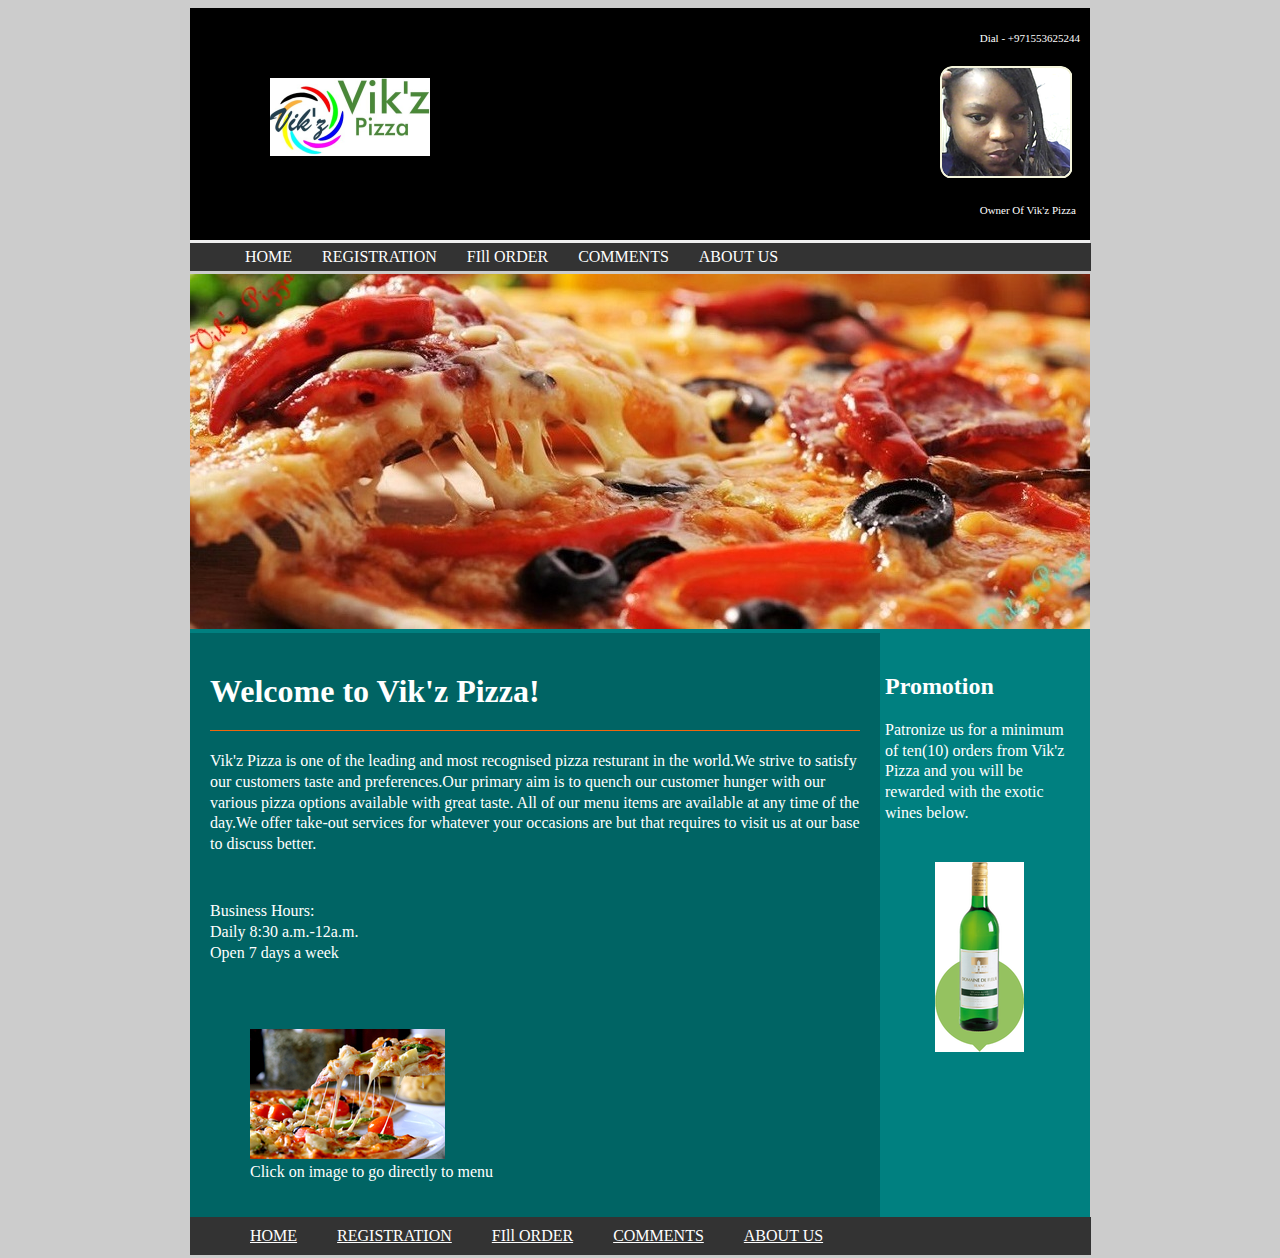
==== index.html @ 1b2c47cf "Add files via upload" ====
﻿<!DOCTYPE HTML>
<html xmlns="http://www.w3.org/1999/xhtml">

  <!-- #BeginTemplate "main.dwt" -->

  <head>
     <link rel="stylesheet" href="css/styles.css" type="text/css" media="screen">
     <!-- #BeginEditable "doctitle" -->
     <title>Dial - +971553625244&nbsp;&nbsp;&nbsp;&nbsp; Owner O</title>
  <!-- #EndEditable -->
  </head>

  <body>
  
  <div id="wrapper">
        
        <div id="top">
              <div id="logo">
                 <img src="image/viki.png" />
              </div>
              
              <div id="founder">
                <p>Dial - +971553625244 </p><br>
                <img src=image/alt.png /><br>
                <br>
                <p>Owner Of Vik'z Pizza</p>
              </div>
          
        </div>
        
        <div id="topnav">
           <ul>
              <li><a href="index.html">HOME</a></li>
              <li><a href="Registration.html">REGISTRATION</a></li>
              <li><a href="Fillorder.html">FIll ORDER</a></li>
              <li><a href="comment.html">COMMENTS</a></li>
              <li><a href="Aboutus.html">ABOUT US</a></li>
           </ul>
        </div>
        
        <div id="banner">
              <img src="image/chik.jpg" />
        </div>
        
        <div id="content">
              <!-- #BeginEditable "Content" -->
              <h1> Welcome to Vik'z Pizza!</h1>
              <p>Vik'z Pizza is one of the leading and most recognised pizza resturant in the world.We strive to satisfy our customers taste and  
                 preferences.Our primary aim is to quench our customer hunger with our various pizza options available with great taste.                         
                 All of our menu items are available at any time of the day.We offer take-out services for whatever your occasions are but that requires
                 to visit us at our base to discuss better.</p><br>
 
                  <p>     
                  Business Hours:<br>
                  Daily 8:30 a.m.-12a.m.<br>
                  Open 7 days a week</p><br>
                  <br>            
                       
                 <figure>
                 <a href="Menu.html"><img src="image/men.jpg"></a>
                 <figcaption>Click on image to go directly to menu</figcaption>
                 </figure>
                 
        <!-- #EndEditable -->
                 
        </div>
              
        <div id="rightside">
        
             <h2>Promotion</h2>
             
             <p>Patronize us for a minimum of ten(10) orders from Vik'z Pizza and 
			 you will be rewarded with the exotic wines below.</p>
                
                <img src="image/Drinks/blanc.png" />
                
                

        </div>
        
        <div id="footer">
              <ul>
              <li><a href="main.html">HOME</a></li>
              <li><a href="Registration.html">REGISTRATION</a></li>
              <li><a href="Fillorder.html">FIll ORDER</a></li>
              <li><a href="comment.html">COMMENTS</a></li>
              <li><a href="Aboutus.html">ABOUT US</a></li>

           </ul>

        </div>  
        
  </div>      
  </body>

<!-- #EndTemplate -->

</html>
---- css/styles.css ----
﻿body                {
	                 background-color:#cccccc;
                    }


#wrapper            {
	                 width:900px;
	                 margin:0px auto;
	                 background-color:#008080;
                    }

#top                {
	                 background-color:#000000;
	                 width:100%; 
	                 padding:20px 0px; 
	                 overflow:hidden;
	                 border-bottom:3px #eeeeee solid;
                    }

#logo               {
	                 float:left; margin:50px 80px;
                    }

#founder            {
	                 float:right;
                    }

#founder p          {
	                 color:#ffffff;
	                 font-size:11px;	
	                 margin:4px 10px 4px 40px;
	                 padding:0px;
                    }

founder img         {
	                 width:80px;
	                 height:80px;
                    }

#topnav             { background-color:#333333; clear:both;   }
#topnav ul          { width:95.7%; float:left; margin:0px; background-color:#333333; border-bottom:3px #cccccc solid;  }
#topnav ul li       { display:inline; }  
#topnav ul li a     { float:left; padding:5px 15px; text-decoration: none;}                                

#topnav a:link      {color:#ffffff; }
#topnav a:visited   {color:#ffffff; }
#topnav a:active    {color:#ffffff; }
#topnav a:hover     {color:#ffffff; background-color:#770000; }
#topnav a:focus     {color:#ffffff; }


#banner             {        }


#content            {
	                 float:left;
	                 width:650px;
	                 padding:20px;
	                 background-color:#006464;
	                 color:#ffffff;
                    }

#content h1         {
	                 margin:0 0 20px 0;
	                 font-size:32px;
	                 border-bottom:1px #F0680D solid;
	                 padding:20px 0px;
                    }

#content p          {
                      margin :14px 0px;
	                  line-height:130%;
                    }

#content h3         {
	                 margin:20px 0 0 0;
	
                    }
                    
#rightside          {
	                 padding:20px;
	                 margin-left:675px;
	                 background-color:#008080;
	                 color:#ffffff;
                    }

#rightside h3       {
	                 margin:20px 0 10px 0;
                    }

#rightside p        {
	                 margin:8px 0;
	                 line-height:130%;
                    }
                    
#rightside img      { margin:30px 50px; }
                      

#footer             { background-color:#333333; clear:both;   }
#footer ul          { width:95.7%; float:left; margin:0px; background-color:#333333; border-bottom:3px #cccccc solid;  }
#footer ul li       { display:inline; }  
#footer ul li a     { float:left; padding:10px 20px; }                                

#footer a:link      {color:#ffffff; }
#footer a:visited   {color:#ffffff; }
#footer a:active    {color:#ffffff; }
#footer a:hover     {color:#ffffff; background-color:#770000; }
#footer a:focus     {color:#ffffff; }

#tnx              {color:teal; background-color:silver; }



aside {
    width:80%;
	margin-right:auto;
	margin-left:auto;
	font-size:.8em;
	background:#800000;
	padding:20px;
	border:1px solid #696;
	border-radius:40px;
	color:#7cfc00;
}

h3 { color:silver; }


/* Form */
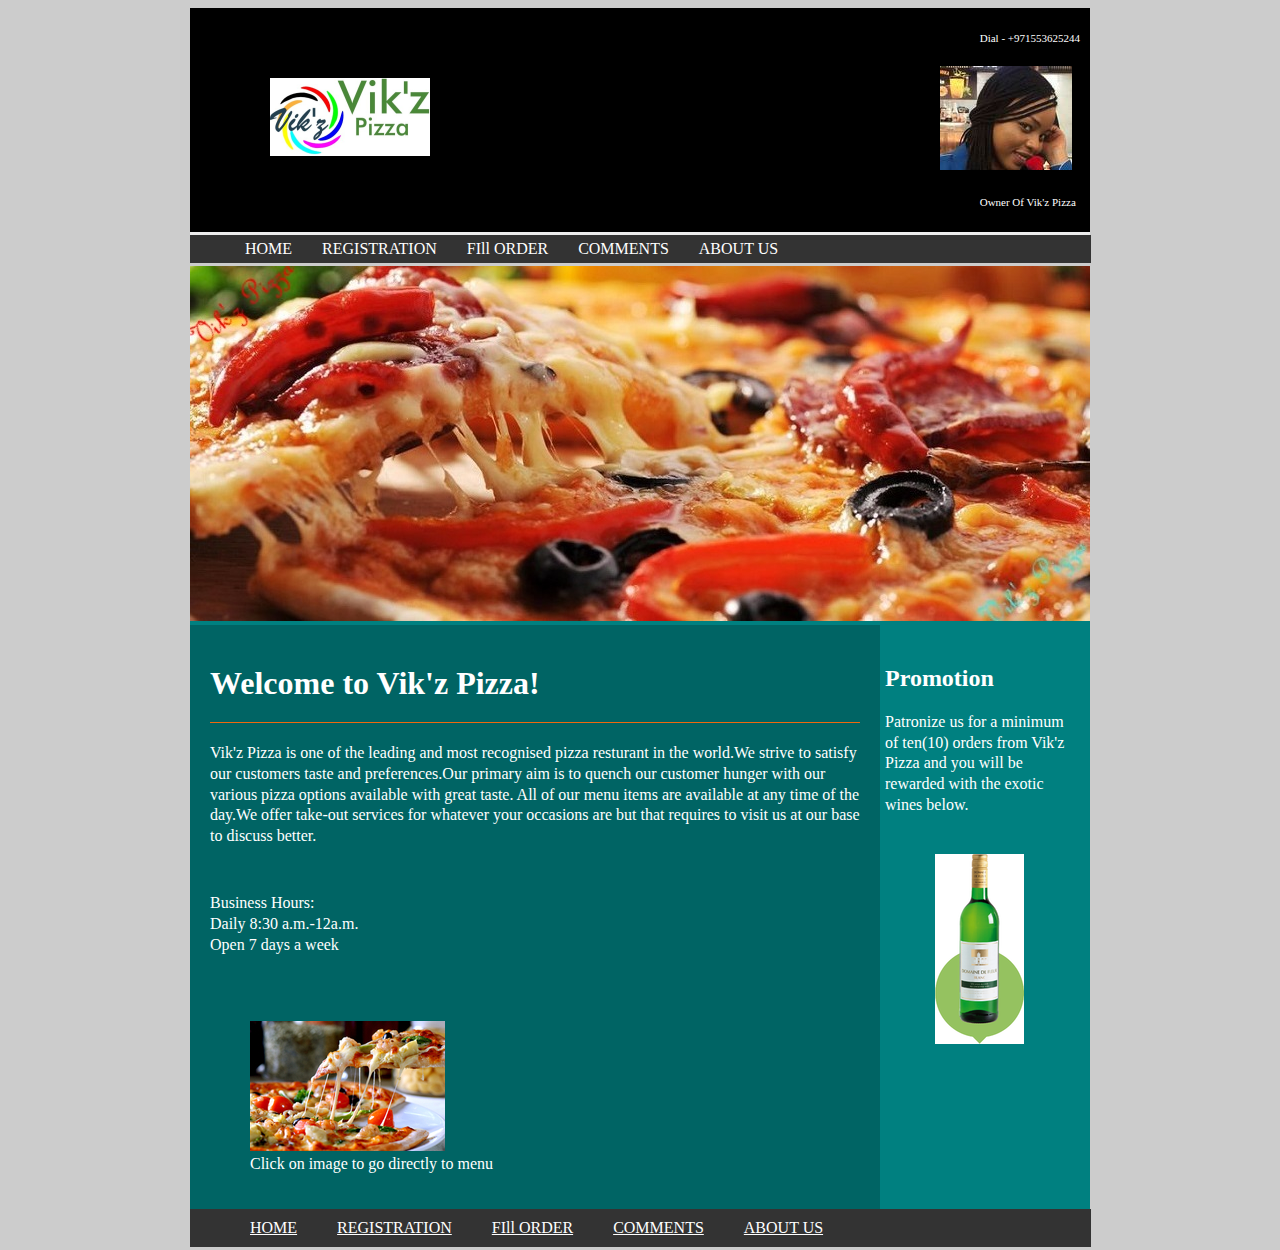
==== commit 48ffef45: "Update index.html" ====
--- a/index.html
+++ b/index.html
@@ -21,7 +21,7 @@
               
               <div id="founder">
                 <p>Dial - +971553625244 </p><br>
-                <img src=image/alt.png /><br>
+                <img src=image/alt.jpg /><br>
                 <br>
                 <p>Owner Of Vik'z Pizza</p>
               </div>
@@ -95,4 +95,4 @@
 
 <!-- #EndTemplate -->
 
-</html>+</html>
